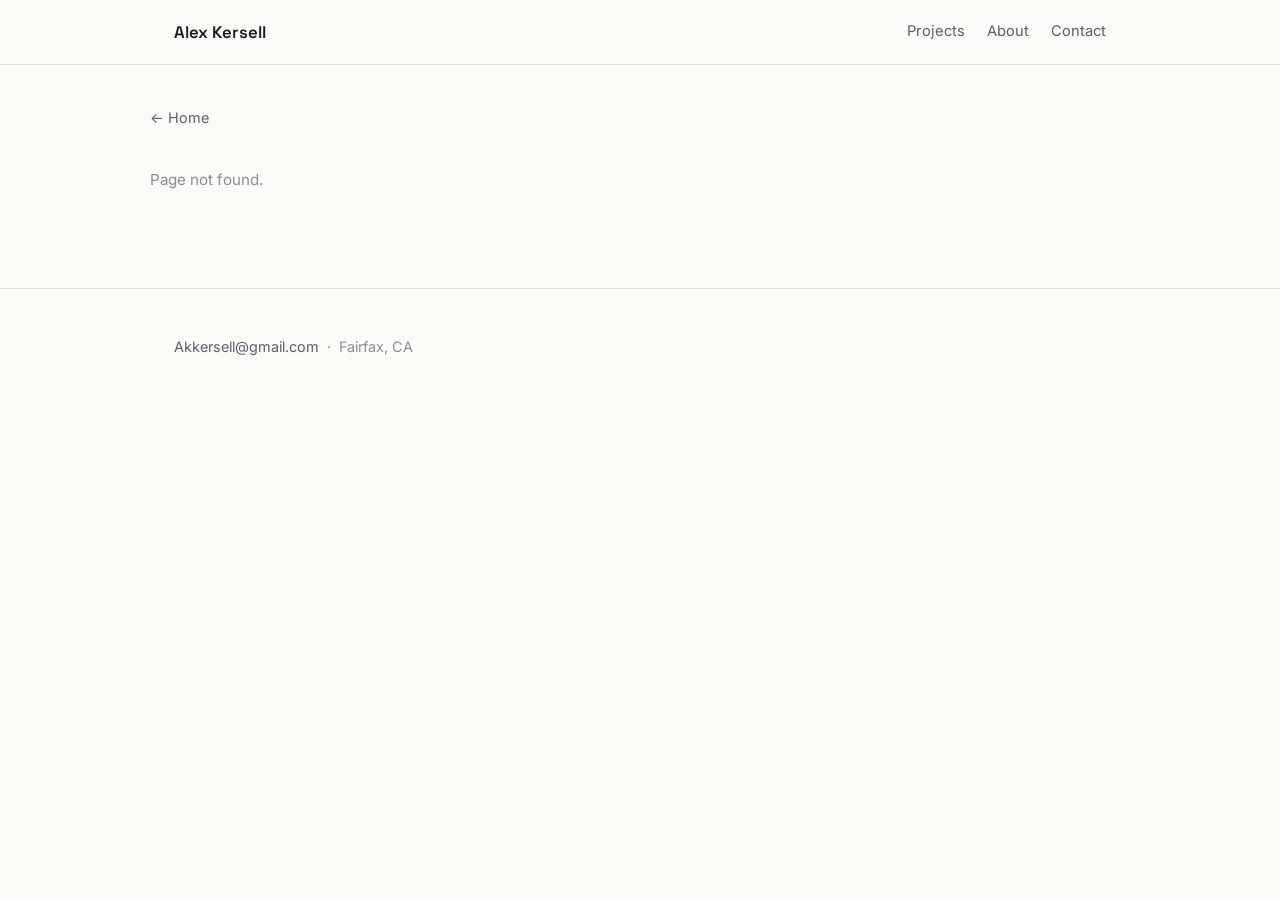
==== page.html @ f3aab484 "Add files via upload" ====
<!DOCTYPE html>
<html lang="en">
<head>
<meta charset="UTF-8">
<meta name="viewport" content="width=device-width, initial-scale=1.0">
<title>Page</title>
<link rel="preconnect" href="https://fonts.googleapis.com">
<link rel="preconnect" href="https://fonts.gstatic.com" crossorigin>
<link href="https://fonts.googleapis.com/css2?family=Space+Grotesk:wght@500;600;700&family=Inter:wght@400;500;600&display=swap" rel="stylesheet">
<link rel="stylesheet" href="/assets/style.css">
</head>
<body>

<header class="site-header">
  <div class="wrap header-inner">
    <a class="logo" href="/">Portfolio</a>
    <nav id="site-nav" class="site-nav"></nav>
  </div>
</header>

<main class="wrap detail">
  <a href="/" class="back-link">&larr; Home</a>
  <div id="page-content"><p class="empty">Loading…</p></div>
</main>

<footer id="contact" class="site-footer">
  <div class="wrap">
    <p id="footer-contact"></p>
  </div>
</footer>

<script src="/assets/site.js"></script>
<script>
(async function(){
  const params = new URLSearchParams(location.search);
  const slug = params.get('slug');
  let site = {};
  try{
    site = await fetchJSON('/content/site.json');
    document.getElementById('footer-contact').innerHTML = footerContactHTML(site);
    await initNav(site);
  }catch(e){ console.error(e); }

  const el = document.getElementById('page-content');
  try{
    const data = await fetchJSON('/content/pages.json');
    const item = (data.items || []).find(p => p.slug === slug);
    if(!item){
      el.innerHTML = '<p class="empty">Page not found.</p>';
      return;
    }
    document.title = item.title + (site.name ? ' — ' + site.name : '');
    el.innerHTML = `
      <h1>${escapeHTML(item.title)}</h1>
      <div class="prose">${renderMarkdown(item.body || '')}</div>
    `;
  }catch(e){
    el.innerHTML = '<p class="empty">Could not load this page.</p>';
    console.error(e);
  }
})();
</script>
</body>
</html>
---- assets/style.css ----
:root{
  --bg: #FAFAF8;
  --panel: #F3F2ED;
  --ink: #1A1D1F;
  --ink-soft: #5B6066;
  --ink-faint: #8B8F93;
  --line: #DEDBD3;
  --accent: #24509A;
  --accent-soft: #E7EDF7;
  --max: 980px;
  --gutter: 24px;
}

*{ box-sizing: border-box; }
html{ scroll-behavior: smooth; }

body{
  margin:0;
  background: var(--bg);
  color: var(--ink);
  font-family: 'Inter', -apple-system, BlinkMacSystemFont, sans-serif;
  font-size: 16px;
  line-height: 1.6;
  -webkit-font-smoothing: antialiased;
}

h1, h2, h3, .display{
  font-family: 'Space Grotesk', 'Inter', sans-serif;
  font-weight: 600;
  letter-spacing: -0.01em;
  margin: 0;
}

a{ color: var(--accent); text-decoration: none; }
a:hover{ text-decoration: underline; }
a:focus-visible, button:focus-visible{
  outline: 2px solid var(--accent);
  outline-offset: 3px;
}

.wrap{
  max-width: var(--max);
  margin: 0 auto;
  padding: 0 var(--gutter);
}

/* ---------- Header ---------- */

.site-header{
  border-bottom: 1px solid var(--line);
  position: sticky;
  top: 0;
  background: rgba(250,250,248,0.92);
  backdrop-filter: blur(6px);
  z-index: 10;
}

.header-inner{
  display: flex;
  justify-content: space-between;
  align-items: center;
  height: 64px;
}

.logo{
  font-family: 'Space Grotesk', sans-serif;
  font-weight: 600;
  font-size: 1.05rem;
  color: var(--ink);
}
.logo:hover{ text-decoration: none; color: var(--accent); }

.site-nav{ display: flex; gap: 22px; font-size: 0.92rem; }
.site-nav a{ color: var(--ink-soft); }
.site-nav a:hover{ color: var(--accent); text-decoration: none; }

/* ---------- Hero ---------- */

.hero{
  padding: 72px 0 48px;
  border-bottom: 1px solid var(--line);
}

.hero .wrap{
  opacity: 0;
  animation: rise 0.7s ease-out forwards;
}

@keyframes rise{
  from{ opacity: 0; transform: translateY(10px); }
  to{ opacity: 1; transform: translateY(0); }
}
@media (prefers-reduced-motion: reduce){
  .hero .wrap{ animation: none; opacity: 1; }
}

.hero h1{ font-size: clamp(2rem, 5vw, 2.6rem); line-height: 1.08; }

.hero-role{
  margin-top: 8px;
  color: var(--accent);
  font-family: 'Space Grotesk', sans-serif;
  font-size: 1.02rem;
  font-weight: 500;
}

.hero-intro{
  margin-top: 16px;
  max-width: 56ch;
  color: var(--ink-soft);
  font-size: 1.02rem;
}

.hero-actions{ margin-top: 26px; display: flex; gap: 12px; }

.btn{
  display: inline-block;
  padding: 9px 18px;
  border: 1px solid var(--accent);
  border-radius: 3px;
  color: var(--accent);
  font-size: 0.92rem;
  font-weight: 500;
}
.btn:hover{ text-decoration: none; background: var(--accent-soft); }
.btn-ghost{ border-color: var(--line); color: var(--ink-soft); }
.btn-ghost:hover{ border-color: var(--ink-faint); background: transparent; color: var(--ink); }

/* ---------- Sections ---------- */

.section{ padding: 48px 0; }
.section h2{ font-size: 1.4rem; margin-bottom: 24px; }

.empty{ color: var(--ink-faint); font-size: 0.95rem; }

/* ---------- Project grid ---------- */

.project-grid{
  display: grid;
  grid-template-columns: repeat(auto-fill, minmax(250px, 1fr));
  gap: 22px;
}

.project-card{
  display: flex;
  flex-direction: column;
  border: 1px solid var(--line);
  border-radius: 3px;
  overflow: hidden;
  background: var(--bg);
  color: var(--ink);
  transition: border-color 0.15s ease;
}
.project-card:hover{ border-color: var(--accent); text-decoration: none; }

.cover{
  aspect-ratio: 16 / 10;
  background: var(--accent-soft);
  overflow: hidden;
}
.cover img{ width: 100%; height: 100%; object-fit: cover; display: block; }
.cover-placeholder{
  display: flex;
  align-items: center;
  justify-content: center;
}
.cover-placeholder span{
  font-family: 'Space Grotesk', sans-serif;
  font-weight: 600;
  font-size: 2.4rem;
  color: var(--accent);
  opacity: 0.55;
}

.project-card-body{ padding: 16px 18px 20px; }
.project-card-body h3{ font-size: 1.05rem; margin-bottom: 6px; }
.project-card-body p{
  margin: 0;
  color: var(--ink-soft);
  font-size: 0.92rem;
  display: -webkit-box;
  -webkit-line-clamp: 2;
  -webkit-box-orient: vertical;
  overflow: hidden;
}

.tag-row{ display: flex; flex-wrap: wrap; gap: 6px; margin-top: 10px; }
.tag{
  font-size: 0.76rem;
  padding: 2px 9px;
  background: var(--accent-soft);
  color: var(--ink);
  border-radius: 3px;
}

/* ---------- Detail pages ---------- */

.detail{ padding: 40px 0 60px; }

.back-link{
  display: inline-block;
  margin-bottom: 24px;
  font-size: 0.9rem;
  color: var(--ink-soft);
}
.back-link:hover{ color: var(--accent); }

.cover-large{
  aspect-ratio: 21 / 9;
  border-radius: 3px;
  margin-bottom: 26px;
}
.cover-large .cover-placeholder span{ font-size: 3.4rem; }

.detail h1{ font-size: clamp(1.7rem, 4vw, 2.2rem); }

.detail-meta{
  display: flex;
  align-items: center;
  gap: 18px;
  margin: 12px 0 4px;
  color: var(--ink-faint);
  font-size: 0.9rem;
  flex-wrap: wrap;
}

.prose{ margin-top: 22px; max-width: 68ch; color: var(--ink-soft); }
.prose h2{ font-size: 1.2rem; color: var(--ink); margin: 28px 0 10px; }
.prose h3{ font-size: 1.05rem; color: var(--ink); margin: 22px 0 8px; }
.prose p{ margin: 0 0 14px; }
.prose ul, .prose ol{ margin: 0 0 14px; padding-left: 20px; }
.prose li{ margin-bottom: 6px; }
.prose strong{ color: var(--ink); }
.prose a{ text-decoration: underline; }
.prose code{
  background: var(--panel);
  padding: 1px 6px;
  border-radius: 3px;
  font-size: 0.88em;
}
.prose blockquote{
  margin: 0 0 14px;
  padding-left: 16px;
  border-left: 2px solid var(--line);
  color: var(--ink-faint);
}

.gallery{
  display: grid;
  grid-template-columns: repeat(auto-fill, minmax(200px, 1fr));
  gap: 12px;
  margin-top: 28px;
}
.gallery img{
  width: 100%;
  border-radius: 3px;
  border: 1px solid var(--line);
  display: block;
}

/* ---------- Footer ---------- */

.site-footer{
  border-top: 1px solid var(--line);
  padding: 32px 0 56px;
  margin-top: 20px;
}
.site-footer p{ color: var(--ink-faint); font-size: 0.9rem; }
.site-footer a{ color: var(--ink-soft); }

::selection{ background: var(--accent-soft); color: var(--ink); }

@media (max-width: 600px){
  .header-inner{ height: auto; padding: 14px 0; flex-direction: column; align-items: flex-start; gap: 10px; }
  .site-nav{ gap: 16px; flex-wrap: wrap; }
}
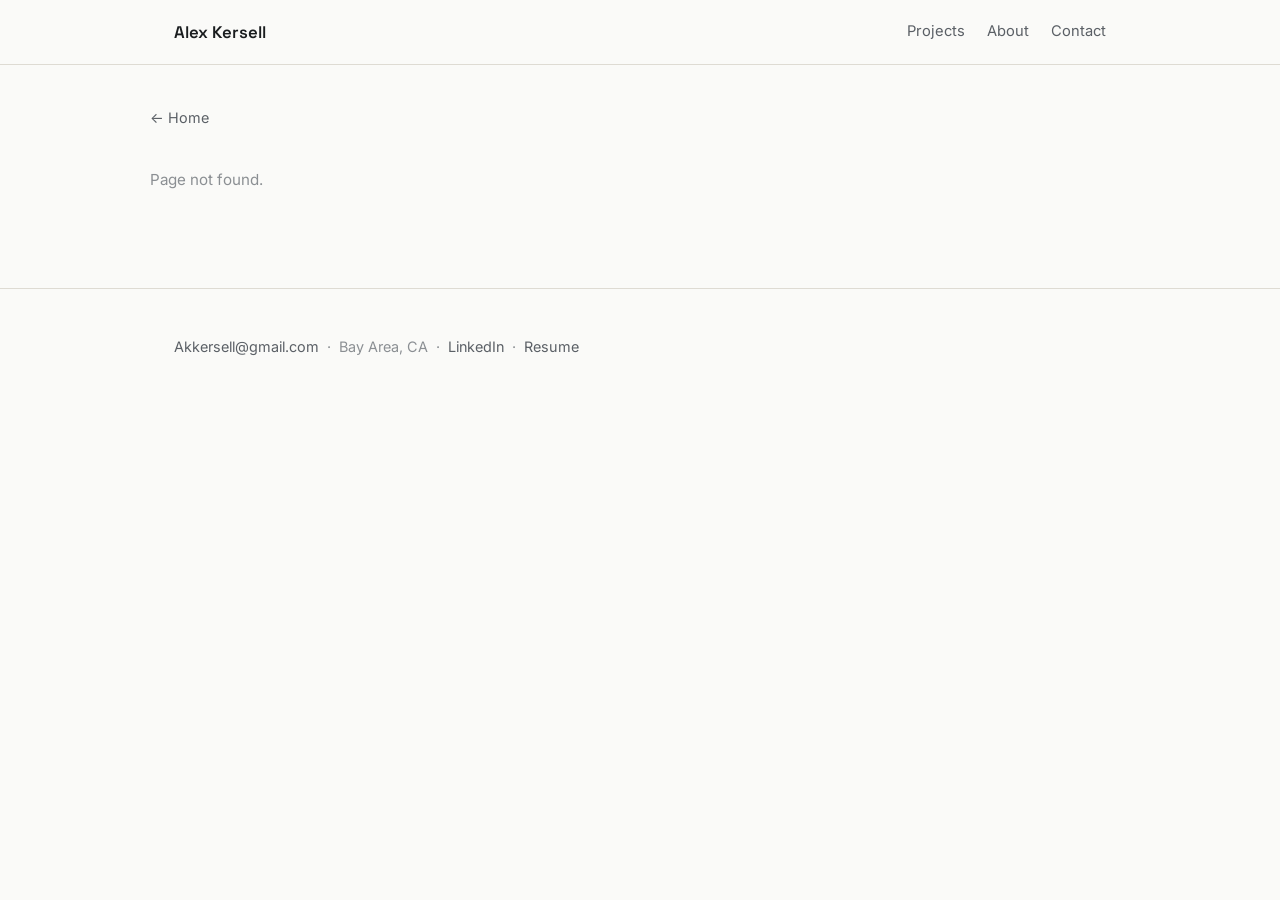
==== commit 730e5613: "Update page.html" ====
--- a/page.html
+++ b/page.html
@@ -50,9 +50,12 @@
       return;
     }
     document.title = item.title + (site.name ? ' — ' + site.name : '');
+    const gallery = (item.gallery || []).map(g => (g && g.image) ? g.image : g).filter(Boolean);
     el.innerHTML = `
+      ${item.cover ? coverHTML(item, 'large') : ''}
       <h1>${escapeHTML(item.title)}</h1>
       <div class="prose">${renderMarkdown(item.body || '')}</div>
+      ${gallery.length ? `<div class="gallery">${gallery.map(src => `<img src="${escapeHTML(src)}" loading="lazy" alt="${escapeHTML(item.title)}">`).join('')}</div>` : ''}
     `;
   }catch(e){
     el.innerHTML = '<p class="empty">Could not load this page.</p>';
